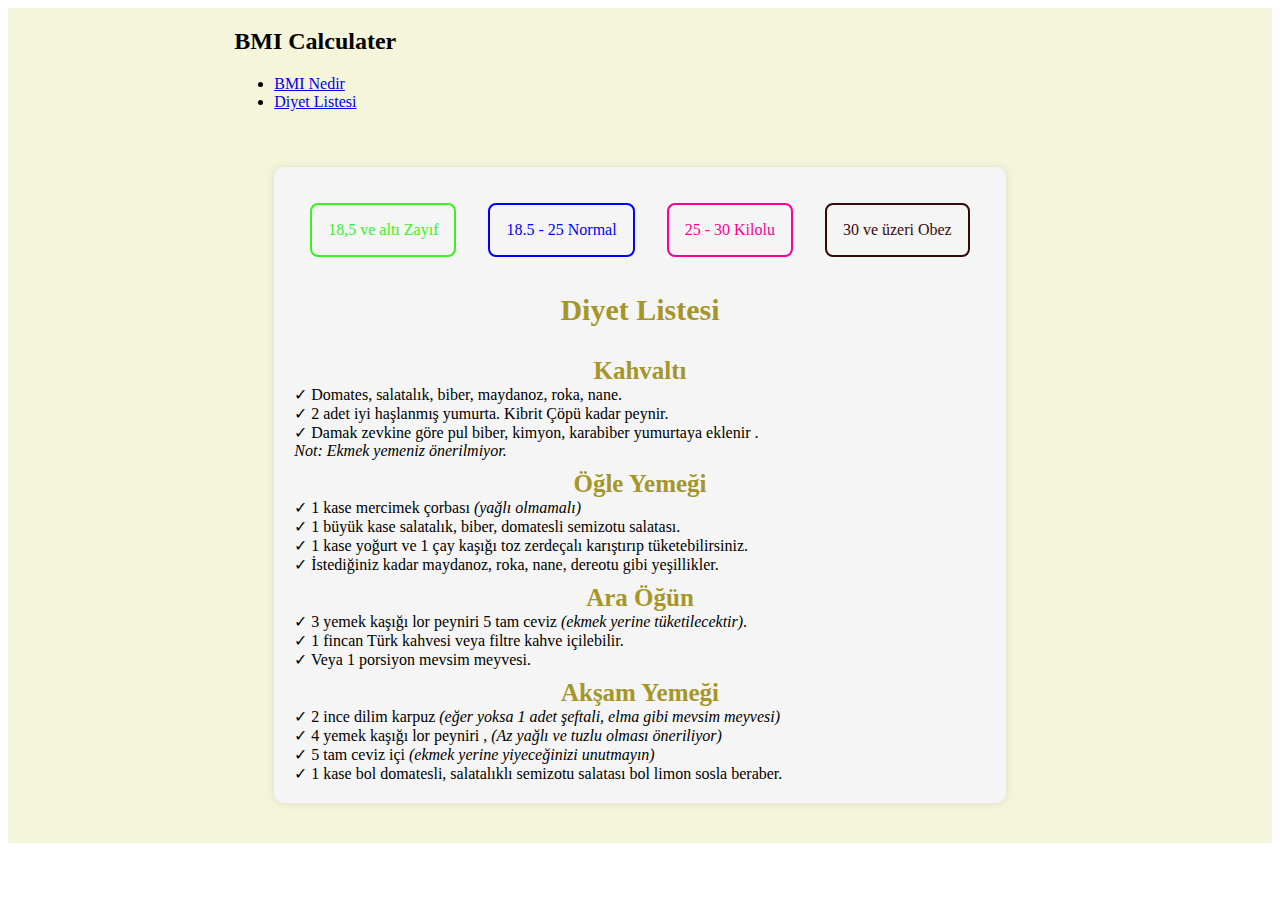
==== diyetlist/index.html @ be1e4510 "firs commit" ====
<!DOCTYPE html>
<html lang="en">
<head>
    <meta charset="UTF-8">
    <meta name="viewport" content="width=device-width, initial-scale=1.0">
    <title>BMI Calculater</title>
    <link rel="stylesheet" href="main.css">
    <!-- Bootstrap CSS -->
    <link rel="stylesheet" href="https://cdn.jsdelivr.net/npm/bootstrap@4.5.3/dist/css/bootstrap.min.css" integrity="sha384-TX8t27EcRE3e/ihU7zmQxVncDAy5uIKz4rEkgIXeMed4M0jlfIDPvg6uqKI2xXr2" crossorigin="anonymous">

    <!--Google Fonts-->
    <link rel="preconnect" href="https://fonts.gstatic.com">
<link href="https://fonts.googleapis.com/css2?family=Montserrat:wght@300&display=swap" rel="stylesheet">
<link rel="preconnect" href="https://fonts.gstatic.com">
<link href="https://fonts.googleapis.com/css2?family=Passion+One&display=swap" rel="stylesheet">
</head>
<body>
    <div class="container">
        <div id="bmi-box">      
            <h2>BMI Calculater</h2>
            <div id="bmi-calculater">
                <div class="menu">
                    <ul>
                        <li><a href="bmınedir/index.html">BMI Nedir</a></li>
                        <li><a href="diyetlist/index.html">Diyet Listesi</a></li>
                    </ul>
    
                </div>
    <div class="container">
        <div class="content">
            <div class="p-tag">
                <p class="sc-bczRLJ bVSebb"> 18,5 ve altı Zayıf</p>
                <p class="sc-gsnTZi VNoll">18.5 - 25 Normal</p>
                <p class="sc-dkzDqf glmbED">25 - 30 Kilolu</p>
                <p class="sc-hKMtZM fevdVQ"> 30 ve üzeri Obez</p>
            </div>
            
            <h1>Diyet Listesi</h1>
            <div class="food-div">
                <div style="text-align: inherit;">
                    <p>Kahvaltı </p>
                    ✓ Domates, salatalık, biber, maydanoz, roka, nane. <br>
                    ✓ 2 adet iyi haşlanmış yumurta. Kibrit Çöpü kadar peynir. <br>
                    ✓ Damak zevkine göre pul biber, kimyon, karabiber yumurtaya eklenir . <br>
                    <em>Not: Ekmek yemeniz önerilmiyor.</em>
                </div>
                <div style="text-align: inherit;">
                    <p>Öğle Yemeği</p>
                    ✓ 1 kase mercimek çorbası <em>(yağlı olmamalı)</em> <br>
                    ✓ 1 büyük kase salatalık, biber, domatesli semizotu salatası. <br>
                    ✓ 1 kase yoğurt ve 1 çay kaşığı toz zerdeçalı karıştırıp tüketebilirsiniz. <br>
                    ✓ İstediğiniz kadar maydanoz, roka, nane, dereotu gibi yeşillikler.
                </div>
                <div style="text-align: inherit;">
                    <p>Ara Öğün </p>
                    ✓ 3 yemek kaşığı lor peyniri 5 tam ceviz <em>(ekmek yerine tüketilecektir)</em>. <br>
                    ✓ 1 fincan Türk kahvesi veya filtre kahve içilebilir. <br>
                    ✓ Veya 1 porsiyon mevsim meyvesi.
                </div>
                <div style="text-align: inherit;">
                    <p>Akşam Yemeği  </p>
                    ✓ 2 ince dilim karpuz  <em>(eğer yoksa 1 adet şeftali, elma gibi mevsim meyvesi) </em> <br>
                    ✓ 4 yemek kaşığı lor peyniri , <em>(Az yağlı ve tuzlu olması öneriliyor)</em> <br>
                    ✓ 5 tam ceviz içi <em>(ekmek yerine yiyeceğinizi unutmayın) </em> <br>
                    ✓ 1 kase bol domatesli, salatalıklı semizotu salatası bol limon sosla beraber.
                </div>
            </div>
        </div>
    </div>
</body>
<script src="main.js"></script>
<script src="https://code.jquery.com/jquery-3.5.1.slim.min.js" integrity="sha384-DfXdz2htPH0lsSSs5nCTpuj/zy4C+OGpamoFVy38MVBnE+IbbVYUew+OrCXaRkfj" crossorigin="anonymous"></script>
<script src="https://cdn.jsdelivr.net/npm/bootstrap@4.5.3/dist/js/bootstrap.bundle.min.js" integrity="sha384-ho+j7jyWK8fNQe+A12Hb8AhRq26LrZ/JpcUGGOn+Y7RsweNrtN/tE3MoK7ZeZDyx" crossorigin="anonymous"></script>

</html>
---- diyetlist/main.css ----
.container, .container .content {
    align-items: center;
    display: flex;
    flex-direction: column;
    justify-content: center;
}
.container .content {
    background-color: #f5f5f5;
    border-radius: 10px;
    box-shadow: 0 0 10px rgba(0,0,0,.1);
    box-sizing: border-box;
    margin: 40px;
    padding: 20px;
}
.container .p-tag {
    display: flex;
    flex-direction: row;
}
.bVSebb {
    color: #38f321;
    font-size: 1em;
    margin: 1em;
    padding: 1em;
    border: 2px solid #38f321;
    border-radius: 8px;
    cursor: pointer;
}
.VNoll {
    color: #0000ff;
    font-size: 1em;
    margin: 1em;
    padding: 1em;
    border: 2px solid #0000ff;
    border-radius: 8px;
    cursor: pointer;
}
.glmbED {
    color: #fb0097;
    font-size: 1em;
    margin: 1em;
    padding: 1em;
    border: 2px solid #fb0097;
    border-radius: 8px;
    cursor: pointer;
}
.fevdVQ {
    color: #370a0a;
    font-size: 1em;
    margin: 1em;
    padding: 1em;
    border: 2px solid #370a0a;
    border-radius: 8px;
    cursor: pointer;
}
.container .content h1 {
    color: #a5962a;
}
.container .food-div {
    height: 100%;
    width: 100%;
}
.hrMeDk {
    padding: 1em;
    margin: 1em;
}
.container .food-div p {
    align-items: center;
    color: #a5962a;
    display: flex;
    font-size: 25px;
    font-weight: 700;
    justify-content: center;
    margin: 10px 5px 0;
}
.container .food-div p img {
    height: 40px;
    margin-left: 5px;
    width: 40px;
}
.container {
    background-color: beige;
}
.container .content h1 {
    color: #a5962a;
    font-size: 30px;
}
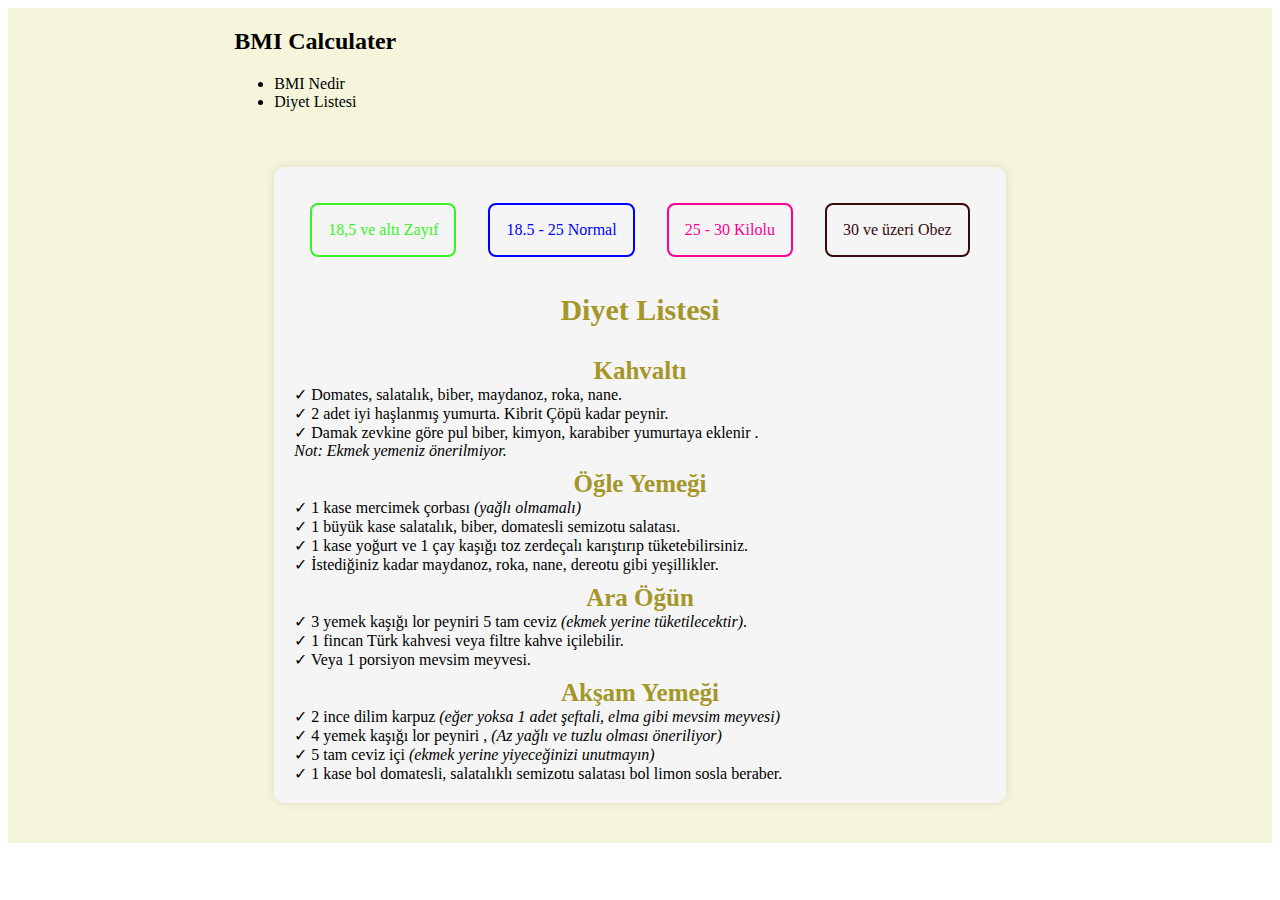
==== commit 35291ff4: "degisiklik yapildi" ====
--- a/diyetlist/index.html
+++ b/diyetlist/index.html
@@ -21,8 +21,8 @@
             <div id="bmi-calculater">
                 <div class="menu">
                     <ul>
-                        <li><a href="bmınedir/index.html">BMI Nedir</a></li>
-                        <li><a href="diyetlist/index.html">Diyet Listesi</a></li>
+                        <li href="index.html">BMI Nedir</li>
+                        <li href="index.html">Diyet Listesi</li>
                     </ul>
     
                 </div>
